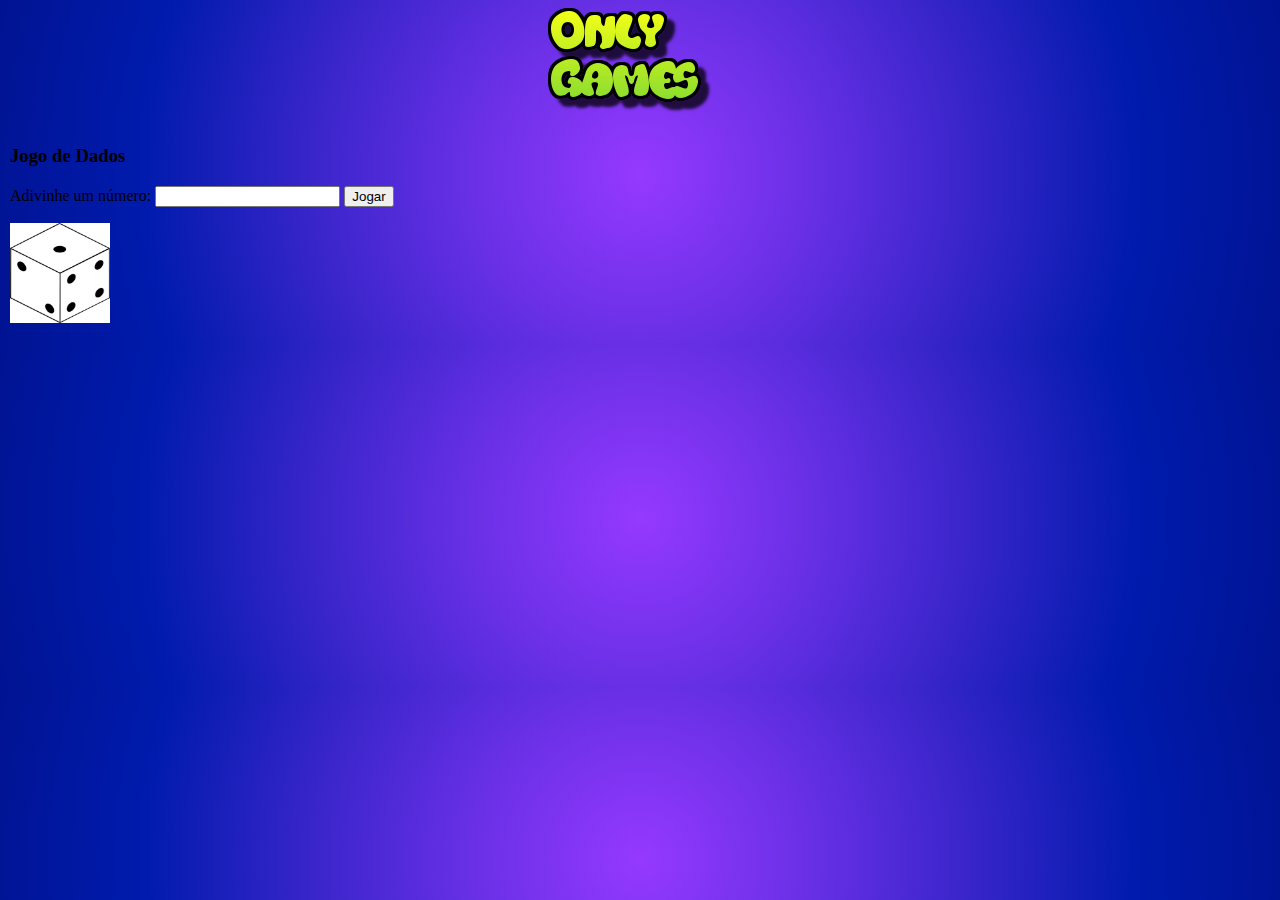
==== dado.html @ 45d36a9b "Initial commit" ====
<!DOCTYPE html>
<html>

<head>
  <meta charset="utf-8">
  <meta name="viewport" content="width=device-width">
  <title>Central da jogatina</title>
  <link href="style.css" rel="stylesheet" type="text/css" />
  <script src="script.js" defer></script>
</head>

<body>

  <div class="cabecalho">
    <img class="logo" src="img/onlygames5.png" alt="Logo do site OnlyGames" title="OnlyGames">

  </div>
  <section class="jogoDoDado">
    <h3>Jogo de Dados</h3>
    <p>
      Adivinhe um número:
      <input type="text" id="palpite" />
      <input type="button" value="Jogar" onclick="jogar()" />
    </p>
    <p>
      <img src="img/dice_1.gif" id="imagemDado">
    </p>
  </section>
</body>

</html>
---- style.css ----
h1 {
  margin: 0px;
}

body {
  margin: 0px;
  background-image: radial-gradient(circle at 50% 50.66%, #9539ff 0, #6a30e6 25%, #3825ca 50%, #001bad 75%, #001392 100%);

}

.cabecalho {
  margin: 0 calc(50% - 100px) 20px;
}

.dado {
  float: left;
  margin-left: 10px;
  width: 100px;
  height: 90px;
  border: 2px solid white;
  text-align: center;
}

.jogoDaVelha {
  margin-left: 150px;
  width: 100px;
  height: 90px;
  border: 2px solid white;
  text-align: center;

}

#imagemDado {
  width: 100px;
  height: 100px;
}

.jogoDoDado {
  margin-left: 10px;
}
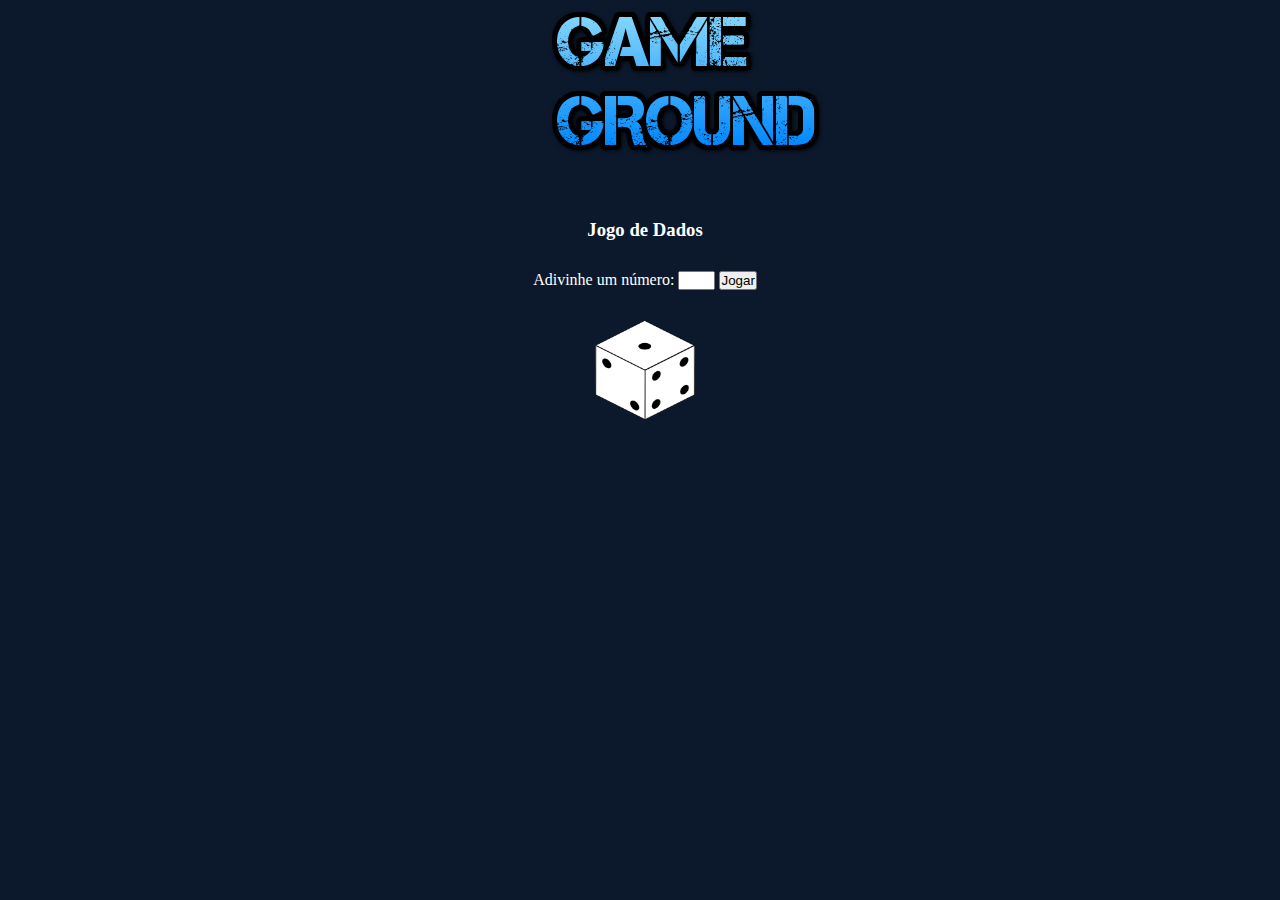
==== commit 31645be8: "GameGround - Projeto de Bloco" ====
--- a/dado.html
+++ b/dado.html
@@ -4,7 +4,7 @@
 <head>
   <meta charset="utf-8">
   <meta name="viewport" content="width=device-width">
-  <title>Central da jogatina</title>
+  <title>Game Ground</title>
   <link href="style.css" rel="stylesheet" type="text/css" />
   <script src="script.js" defer></script>
 </head>
@@ -12,19 +12,26 @@
 <body>
 
   <div class="cabecalho">
-    <img class="logo" src="img/onlygames5.png" alt="Logo do site OnlyGames" title="OnlyGames">
+    <img class="logo" src="img/gameground.png" alt="Logo do site Games Ground" title="Games Ground">
 
   </div>
   <section class="jogoDoDado">
-    <h3>Jogo de Dados</h3>
-    <p>
-      Adivinhe um número:
-      <input type="text" id="palpite" />
-      <input type="button" value="Jogar" onclick="jogar()" />
-    </p>
-    <p>
-      <img src="img/dice_1.gif" id="imagemDado">
-    </p>
+
+    <div class="container-center">
+      <div class="box">
+        <h3>Jogo de Dados</h3>
+      </div>
+      <div class="box">
+        <p>
+          Adivinhe um número:
+          <input type="text" id="palpite" size="2" />
+          <input type="button" value="Jogar" onclick="jogar()" />
+        </p>
+      </div>
+      <div class="box">
+        <img src="img/dice_1.png" id="dado">
+      </div>
+    </div>
   </section>
 </body>
 
--- a/style.css
+++ b/style.css
@@ -1,40 +1,113 @@
+* {
+  margin: 0;
+  padding: 0;
+  box-sizing: border-box;
+}
+
 h1 {
   margin: 0px;
 }
 
 body {
-  margin: 0px;
-  background-image: radial-gradient(circle at 50% 50.66%, #9539ff 0, #6a30e6 25%, #3825ca 50%, #001bad 75%, #001392 100%);
+  min-height: 100vh;
+  background: #0c192c;
+}
 
+.container {
+  position: absolute;
+  top: 0;
+  left: 0;
+  width: 100%;
+  height: 100vh;
+  overflow: hidden;
+}
+
+.bolhas {
+  position: absolute;
+  display: flex;
+
+}
+
+.bolhas span {
+  width: 30px;
+  height: 30px;
+  background: #ffffff;
+  margin: 0 4px;
+  border-radius: 50%;
+  box-shadow: 0 0 0 10px #ffffff44,
+    0 0 50px #ffffff,
+    0 0 100px;
+  animation: animar calc(130s / var(--i)) linear infinite;
+
+
+}
+
+.bolhas span:nth-of-type(even) {
+  background: #2dc3ff;
+  box-shadow: 0 0 0 10px #2dc3ff44,
+    0 0 50px #2dc3ff,
+    0 0 100px #2dc3ff;
+
+}
+
+@keyframes animar {
+  0% {
+    transform: translateY(-10vh) scale(0.5);
+  }
+
+  100% {
+    transform: translateY(100vh) scale(0);
+  }
 }
 
 .cabecalho {
   margin: 0 calc(50% - 100px) 20px;
-}
 
-.dado {
-  float: left;
-  margin-left: 10px;
-  width: 100px;
-  height: 90px;
-  border: 2px solid white;
-  text-align: center;
-}
-
-.jogoDaVelha {
-  margin-left: 150px;
-  width: 100px;
-  height: 90px;
-  border: 2px solid white;
-  text-align: center;
 
 }
 
-#imagemDado {
+#dado {
   width: 100px;
   height: 100px;
 }
 
 .jogoDoDado {
+  color: rgb(255, 255, 255);
+
   margin-left: 10px;
+
+}
+
+.flex-container {
+  display: flex;
+  justify-content: space-around;
+}
+
+.design {
+  width: 100px;
+  height: 90px;
+  border: 2px solid white;
+  text-align: center;
+  position: relative;
+  z-index: 9999;
+  border-radius: 20%;
+}
+
+.container-center {
+  display: flex;
+  flex-direction: column;
+
+}
+
+.box {
+  display: flex;
+  /* align-items: center;*/
+  justify-content: center;
+  margin-top: 30px;
+}
+
+#dadoBotao:hover,
+#dadoBotao:focus {
+  transform: translateX(10px) scale(1.2);
+
 }